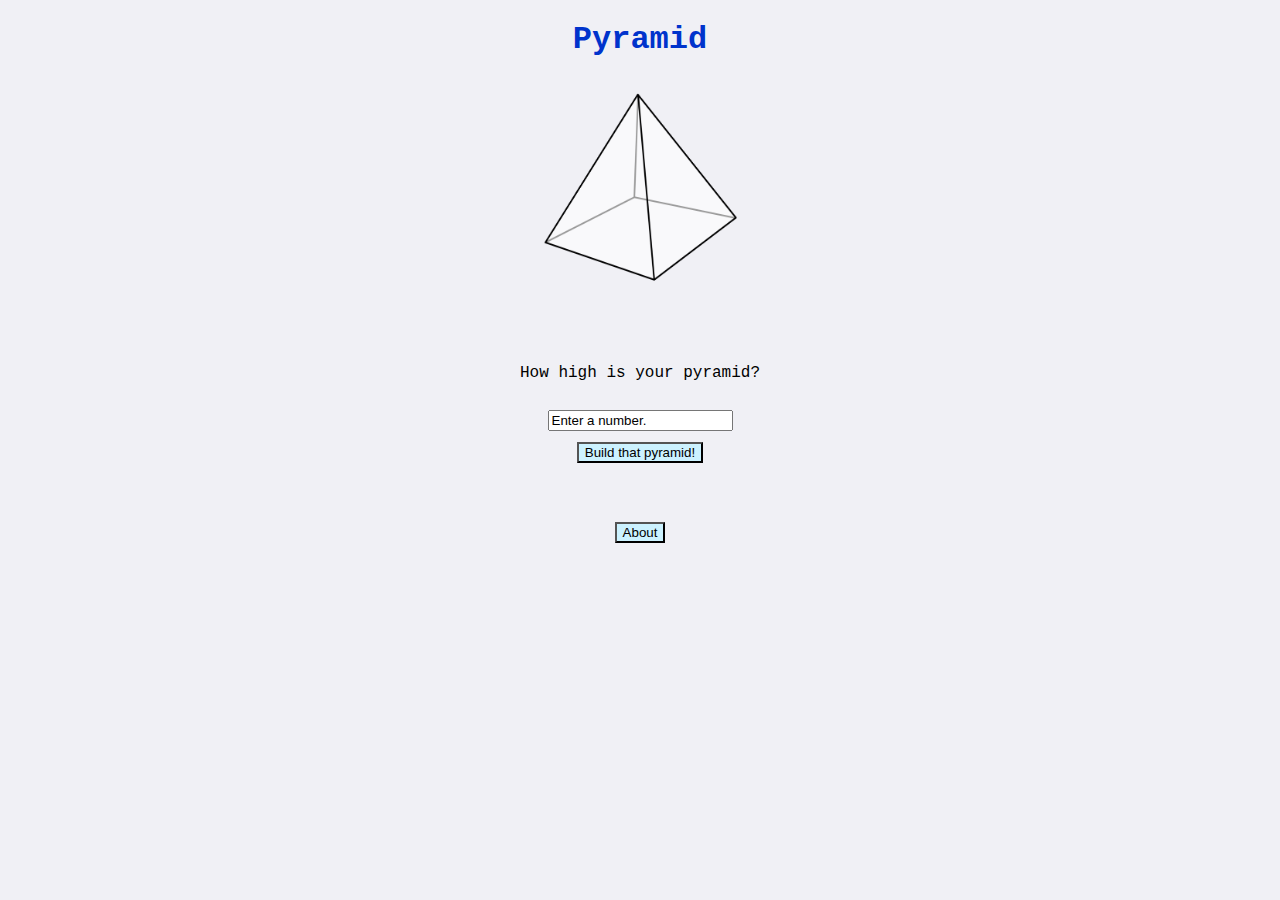
==== index.html @ 27ce2a18 "clear input onclick" ====
<!DOCTYPE html>
<head>
  <meta charset="utf-8" />
  <title>Pyramid</title>
  <link rel="stylesheet" type="text/css" href="pyramid.css" />
  <script src="pyramid.js"></script>
</head>
<body>
  <div id="header">
    <h1>Pyramid</h1>
    <img src="pyramid.png" alt="Pyramid" style="width:13em;height:13em;"/>
  </div>

  <div id="main">

    <div id="user-input">
      <form>
        <p>How high is your pyramid?</p>
        <input type="text" name="height" id="height" value="Enter a number." onclick="clearInput('height')"/>
        <br>
        <button type="submit" name="submit" onclick="buildPyramid()">Build that pyramid!</submit>
      </form>
    </div>

      <div id="test-input">
        <p id="test-p" name="test-p"
      </div>

  </div>

  <div id="navigation">
      <button type="button" onclick="goToAbout()">About</button>
  </div>

</body>
</html>
---- pyramid.css ----
body {
  background-color: #f0f0f5;
  font-family: "Courier New", Courier, monospace;
}

#header {
  text-align: center;
  color: #0033cc;
}

#main {
  text-align: center;
  padding: 1em 1em 1em 1em;
  line-height: 2em;
}

#user-input {
  text-align: center;
  padding: 2em 2em 2em 2em;
}

#navigation {
  text-align: center;
}

button {
  background-color: #ccf2ff;
}
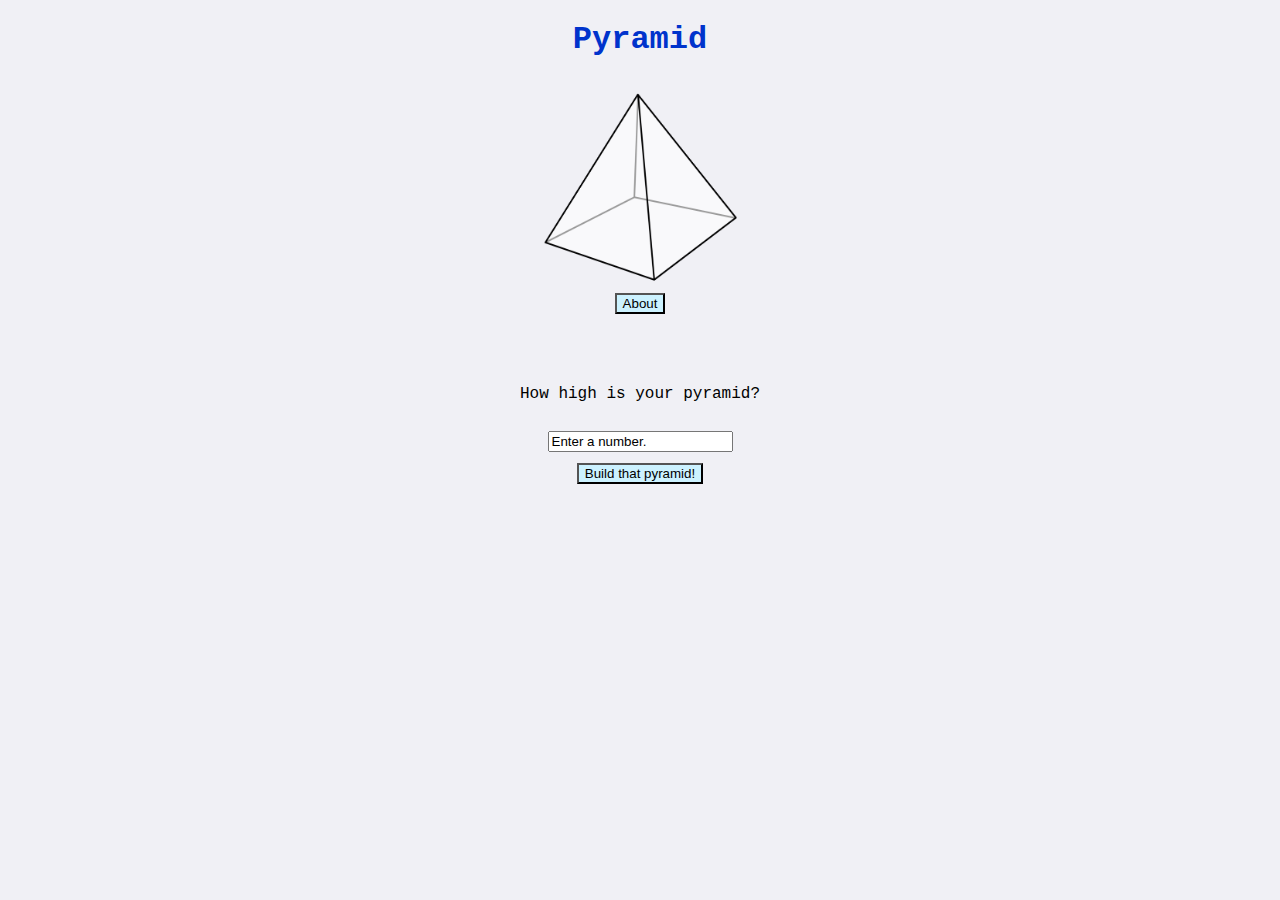
==== commit 9459e704: "add pyramid page & clean up nav" ====
--- a/index.html
+++ b/index.html
@@ -10,27 +10,19 @@
     <h1>Pyramid</h1>
     <img src="pyramid.png" alt="Pyramid" style="width:13em;height:13em;"/>
   </div>
-
+  <div id="navigation">
+      <button type="button" onclick="goToAbout()">About</button>
+  </div>
   <div id="main">
-
     <div id="user-input">
       <form>
         <p>How high is your pyramid?</p>
-        <input type="text" name="height" id="height" value="Enter a number." onclick="clearInput('height')"/>
+        <input type="text" name="height" id="height" value="Enter a number."
+                onclick="clearInput('height')" onblur="setInstructions('height')"/>
         <br>
         <button type="submit" name="submit" onclick="buildPyramid()">Build that pyramid!</submit>
       </form>
     </div>
-
-      <div id="test-input">
-        <p id="test-p" name="test-p"
-      </div>
-
   </div>
-
-  <div id="navigation">
-      <button type="button" onclick="goToAbout()">About</button>
-  </div>
-
 </body>
 </html>
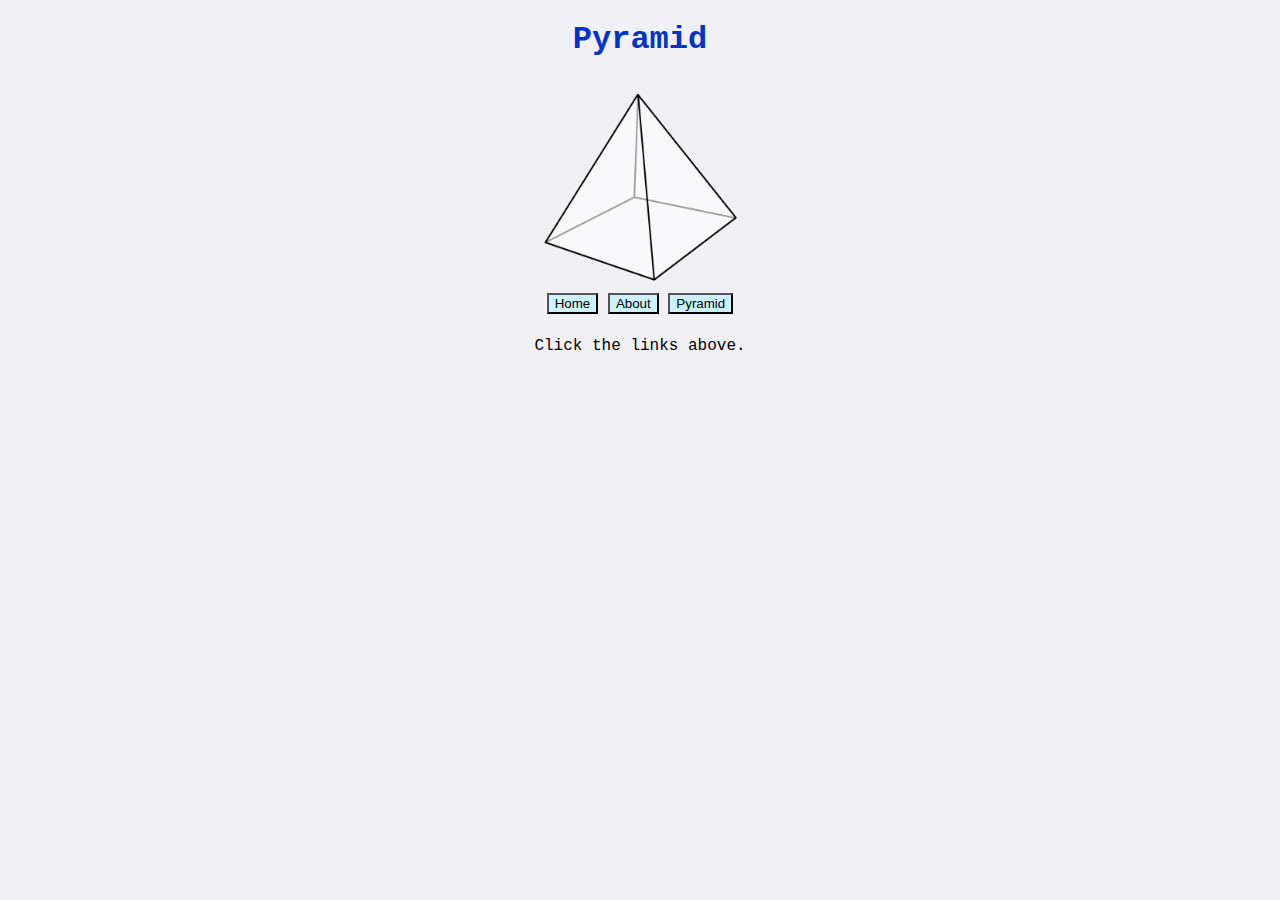
==== commit f1f6f18c: "move pyramid content to separate page" ====
--- a/index.html
+++ b/index.html
@@ -4,6 +4,7 @@
   <title>Pyramid</title>
   <link rel="stylesheet" type="text/css" href="pyramid.css" />
   <script src="pyramid.js"></script>
+  <script src="nav.js"></script>
 </head>
 <body>
   <div id="header">
@@ -11,18 +12,12 @@
     <img src="pyramid.png" alt="Pyramid" style="width:13em;height:13em;"/>
   </div>
   <div id="navigation">
-      <button type="button" onclick="goToAbout()">About</button>
+    <button type="button" onclick="goToIndex()">Home</button>
+    <button type="button" onclick="goToAbout()">About</button>
+    <button type="button" onclick="goToPyramid()">Pyramid</button>
   </div>
   <div id="main">
-    <div id="user-input">
-      <form>
-        <p>How high is your pyramid?</p>
-        <input type="text" name="height" id="height" value="Enter a number."
-                onclick="clearInput('height')" onblur="setInstructions('height')"/>
-        <br>
-        <button type="submit" name="submit" onclick="buildPyramid()">Build that pyramid!</submit>
-      </form>
-    </div>
+    Click the links above.
   </div>
 </body>
 </html>
--- a/pyramid.css
+++ b/pyramid.css
@@ -14,9 +14,8 @@
   line-height: 2em;
 }
 
-#user-input {
+#input {
   text-align: center;
-  padding: 2em 2em 2em 2em;
 }
 
 #navigation {
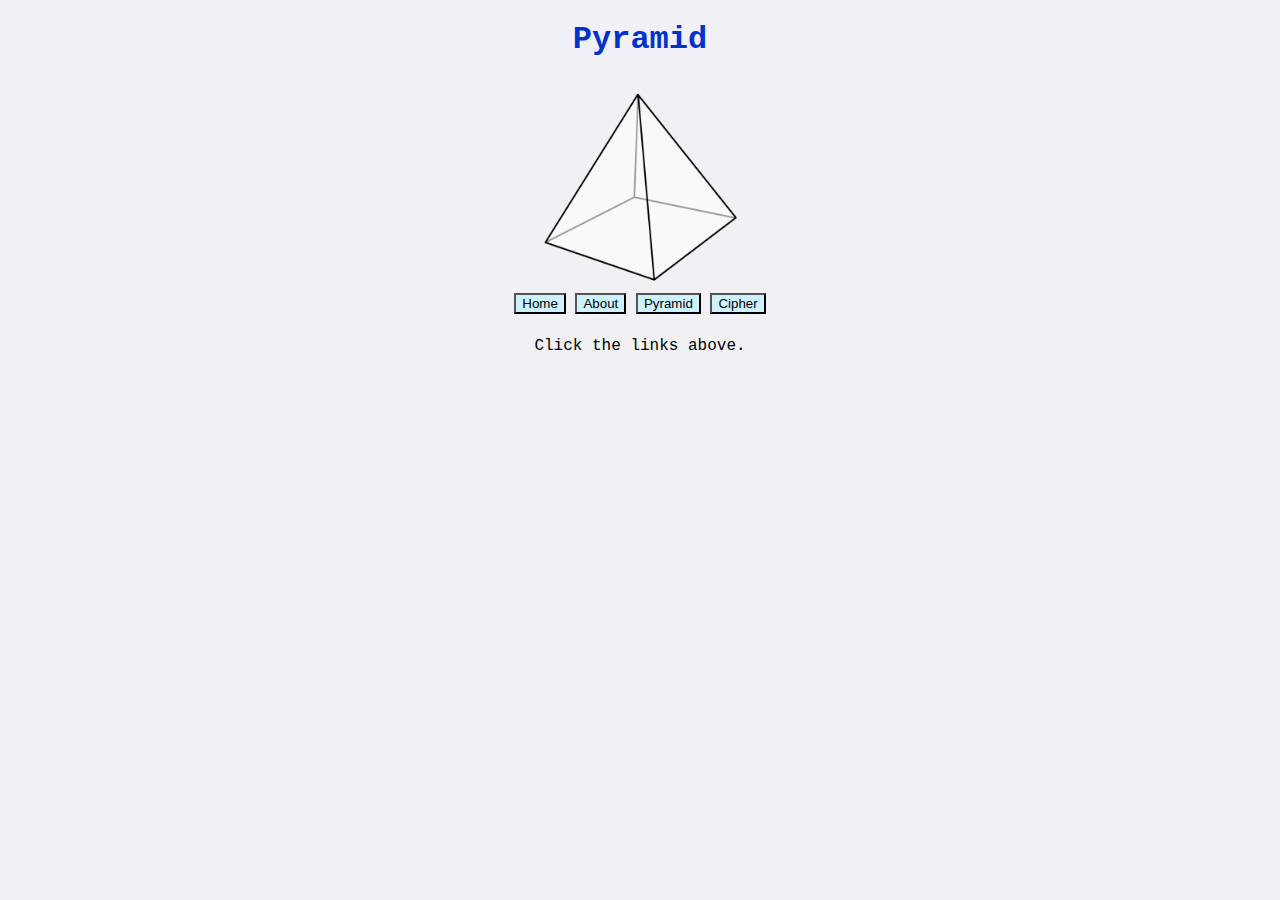
==== commit c346d4ff: "add cipher page and scripts" ====
--- a/index.html
+++ b/index.html
@@ -15,6 +15,7 @@
     <button type="button" onclick="goToIndex()">Home</button>
     <button type="button" onclick="goToAbout()">About</button>
     <button type="button" onclick="goToPyramid()">Pyramid</button>
+    <button type="button" onclick="goToCipher()">Cipher</button>
   </div>
   <div id="main">
     Click the links above.
